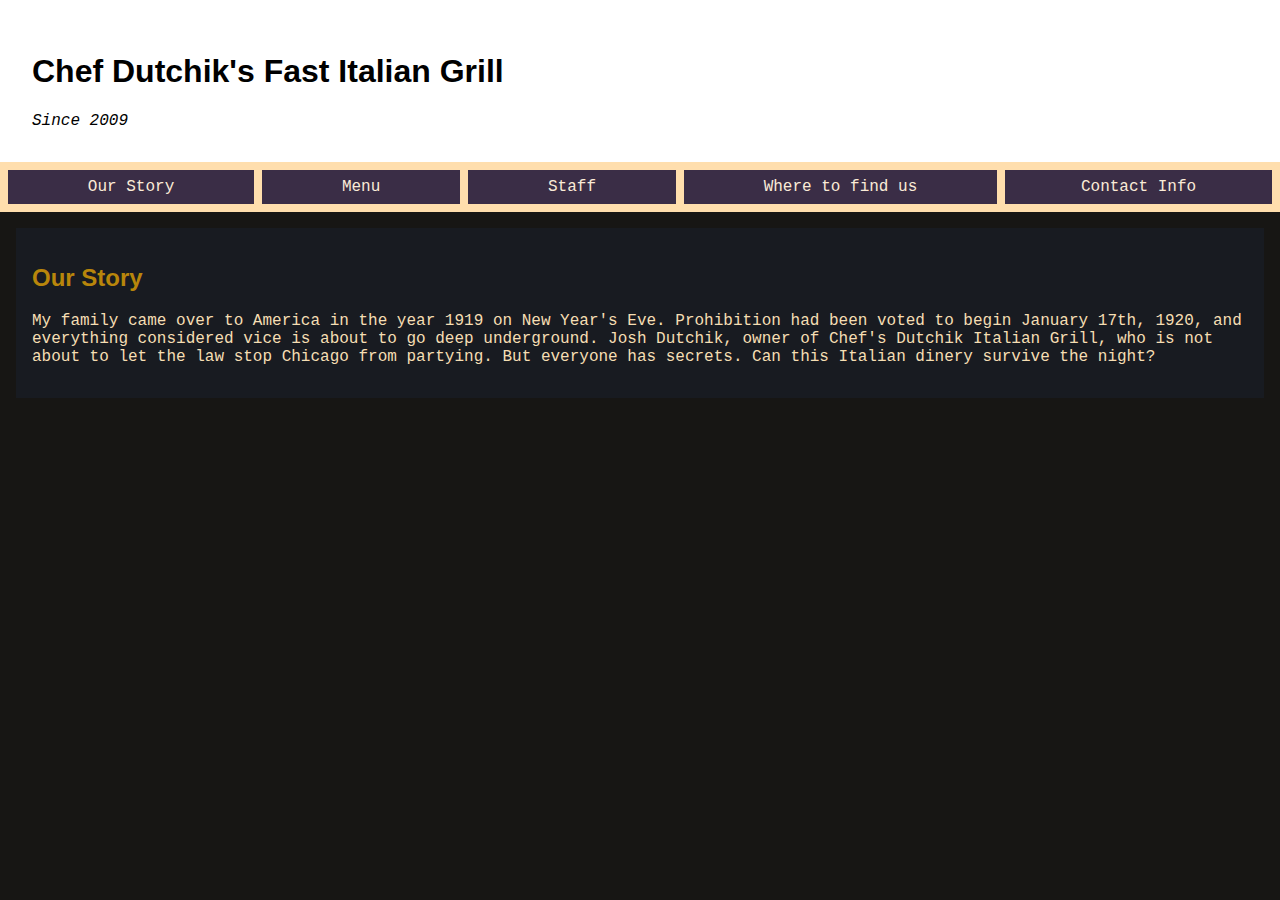
==== Web Development/index.html @ 8f919049 "Please Work" ====
<!DOCTYPE html>
<html>
    

    
    <head>
        <title>Chef Dutchik's Fast Italian Grill</title>
        <link rel="stylesheet" type="text/css" href="styles.css">
    </head>
    <body>               
        <header>
            <h1>Chef Dutchik's Fast Italian Grill</h1>
            <i>Since 2009</i>
        </header>
        <nav>
            <div id="burger" class="hamburger burger burger-squeeze" onclick="toggleMenu()">
                <div class="burger-lines"></div>
            </div>
            <ul id="main-nav">
                <li>
                    <a href="#our-story">Our Story</a>
                </li>
                <li>
                    <a href="#menu">Menu</a>
                </li>
                <li>
                    <a href="#staff">Staff</a>
                </li>
                <li>
                    <a href="#location">Where to find us</a>
                </li>
                <li>
                    <a href="#info">Contact Info</a>
                </li>   
            </ul>
        </nav>
        <main>
            <section id="our-story">
                <h2>Our Story</h2>
                <p>My family came over to America in the year 1919 on New Year's Eve. Prohibition had been voted to begin January 17th, 1920, and everything considered vice is about to go deep underground. Josh Dutchik, owner of Chef's Dutchik Italian Grill, who is not about
                        to let the law stop Chicago from partying. But everyone has secrets. Can this Italian dinery survive the night?</p>              
            </section>
        
        
        </main>
        <script type="text/javascript" src="include.js"></script>
    </body>

   
    

</html>
---- Web Development/styles.css ----
@import url('burger-styles.css');


h1,
h2 {
    font-family: Verdana, Geneva, Tahoma, sans-serif
}

h3,
h4,
h5,
h6,
b,
i,
nav {
    font-family: 'Roboto Mono', 'Courier New', Courier, monospace;
}

header {
    background-color: white;
    color: black;
    margin: 0em;
    padding: 2em;
}

body {
    margin: 0em;
    background-color: rgb(23, 22, 20);
    color: wheat;
    font-family: 'Roboto', 'Courier New', Courier, monospace;
}

* {
    scroll-behavior: smooth;
}

main {
    padding: 0em;
}



h2 {
    color: darkgoldenrod;
    clear: both;
}


h3 {
    color: darkkhaki;
}

h4 {
    color: olivedrab;
}

nav {
    position: sticky;
    background-color: navajowhite;
    top: 0%;
}

nav ul {
    margin: 0px;
    padding: 0px;
    display: flex;
    flex-direction: row;
    max-width: 100%;
    overflow: hidden;
}

.flex-row {
    display: grid;
    grid-template-columns: 1fr 1fr 1fr;
    gap: 1em;
}



img {
    max-width: 100%;
}

nav ul li {
    flex-grow: 1;
    list-style-type: none;
    margin: 0px;
    /* width: 100%; */
    display: inline-block;
}

nav ul li a {
    text-decoration: none;
    padding: .5em;
    margin: .5em;
    display: inline-block;
    color: antiquewhite;
    background-color: rgb(58, 45, 70);
    width: calc(100% - 1.5em);
    text-align: center;
}

section {
    background-color: rgb(24, 27, 33);
    padding: 1em;
    margin: 1em;
    clear: both;
}

nav a:hover,
nav a:focus {
    background-color: rgb(105, 87, 141);
}

article,
figure {
    background-color: rgba(245, 245, 220, 0.05);
    padding: 1em;
    margin-inline-start: 0px;
    margin-inline-end: 0px;
}

@media (min-width: 601px) and (max-resolution: 399dpi) {
    #main-nav {
        height: auto !important;
    }
    .hamburger {
        display: none;
    }
    nav ul li:last-child a {
        width: calc(100% - 2em);
    }
}

@media (max-width: 600px),
(min-resolution: 400dpi) {
    #main-nav {
        flex-direction: column;
        height: 0px;
        transition: height .5s;
    }
    #main-nav>* {
        width: 100%;
        margin: 0%;
    }
    #main-nav:nth-child(2) * {
        margin-top: 0px;
    }
    .hamburger {
        display: block;
    }
}
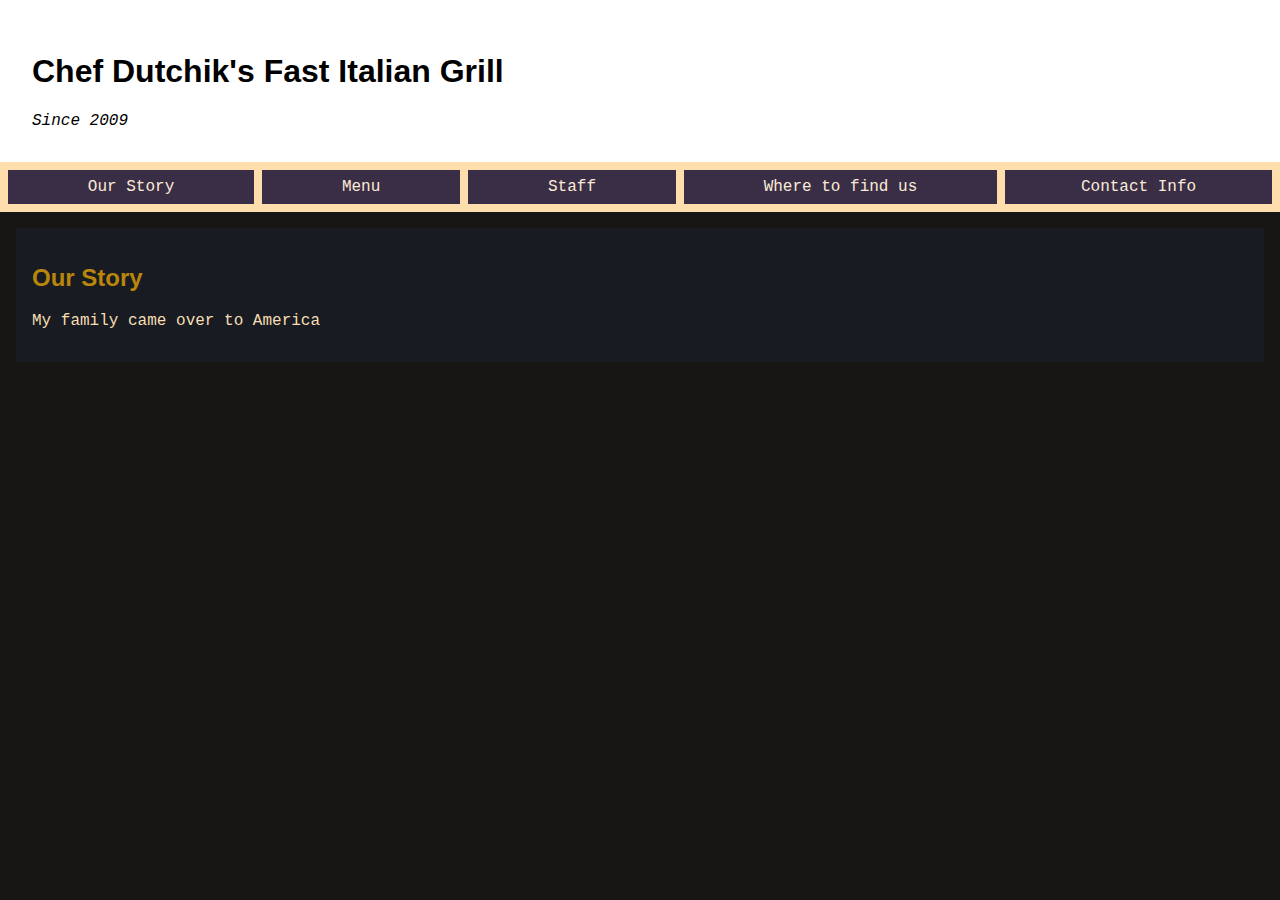
==== commit c3fbf39b: "Changes" ====
--- a/Web Development/index.html
+++ b/Web Development/index.html
@@ -37,8 +37,7 @@
         <main>
             <section id="our-story">
                 <h2>Our Story</h2>
-                <p>My family came over to America in the year 1919 on New Year's Eve. Prohibition had been voted to begin January 17th, 1920, and everything considered vice is about to go deep underground. Josh Dutchik, owner of Chef's Dutchik Italian Grill, who is not about
-                        to let the law stop Chicago from partying. But everyone has secrets. Can this Italian dinery survive the night?</p>              
+                <p>My family came over to America </p>              
             </section>
         
         
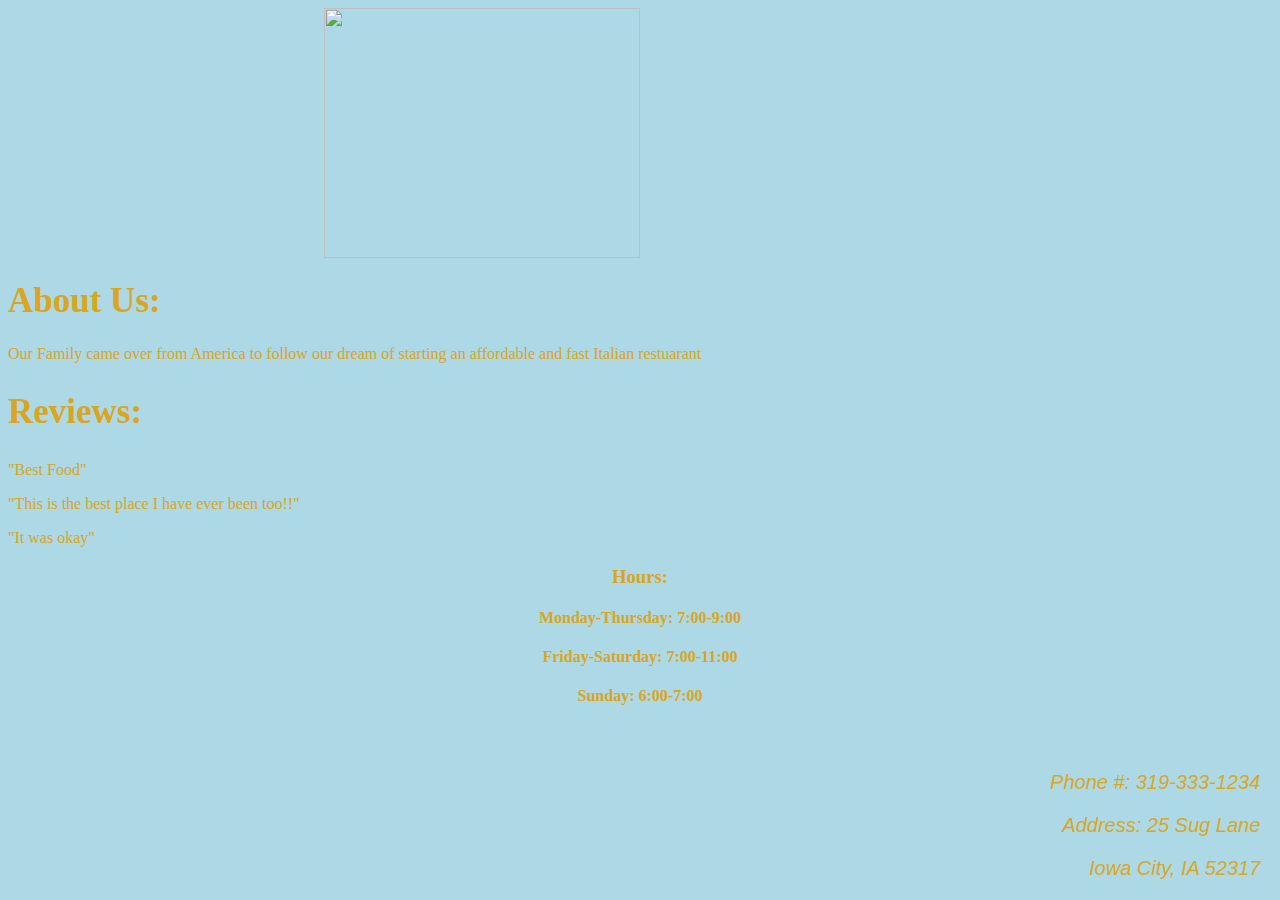
==== commit 1debbf87: "Okay" ====
--- a/Web Development/index.html
+++ b/Web Development/index.html
@@ -1,48 +1,41 @@
 <!DOCTYPE html>
 <html>
     
+    
+    
+ 
+    <link rel="stylesheet" type="text/css" href="styles.css">
+    
+    <div class="burger burger-arrow">
+        <div class="burger-lines"></div>
+      </div>
+    <body>               
+        <div w3-include-html="navigation.html"></div>
+        <div w3-include-html="banner.html"></div>
+          
+        <img src="http://www.cavatores.com/wp-content/uploads/2018/07/CAV-22.jpg" width=250px height=250px>
+        
+        <h1>About Us: </h1>
+            <p> Our Family came over from America to follow our dream of starting an affordable and fast Italian restuarant</p>
 
-    
-    <head>
-        <title>Chef Dutchik's Fast Italian Grill</title>
-        <link rel="stylesheet" type="text/css" href="styles.css">
-    </head>
-    <body>               
-        <header>
-            <h1>Chef Dutchik's Fast Italian Grill</h1>
-            <i>Since 2009</i>
-        </header>
-        <nav>
-            <div id="burger" class="hamburger burger burger-squeeze" onclick="toggleMenu()">
-                <div class="burger-lines"></div>
-            </div>
-            <ul id="main-nav">
-                <li>
-                    <a href="#our-story">Our Story</a>
-                </li>
-                <li>
-                    <a href="#menu">Menu</a>
-                </li>
-                <li>
-                    <a href="#staff">Staff</a>
-                </li>
-                <li>
-                    <a href="#location">Where to find us</a>
-                </li>
-                <li>
-                    <a href="#info">Contact Info</a>
-                </li>   
-            </ul>
-        </nav>
-        <main>
-            <section id="our-story">
-                <h2>Our Story</h2>
-                <p>My family came over to America </p>              
-            </section>
-        
-        
-        </main>
-        <script type="text/javascript" src="include.js"></script>
+        <h2> Reviews:</h2>
+            <p> "Best Food" </p>
+            <p> "This is the best place I have ever been too!!" <p>
+            <p> "It was okay" </p>
+
+        <h3> Hours:</h3>
+        <h4> Monday-Thursday: 7:00-9:00 </h4>
+        <h4> Friday-Saturday: 7:00-11:00</h4>                                               
+        <h4> Sunday: 6:00-7:00 </h4> 
+
+    <footer >
+        <p>Phone #: 319-333-1234</p>
+        <p>Address: 25 Sug Lane</p>
+        <p>Iowa City, IA 52317 </p>
+    </footer>
+    <script type="text/javascript" src="include.js"></script>
+    <script type="text/javascript" src="burgers.js"></script>
+    <script> includeHTML();</script>
     </body>
 
    
--- a/Web Development/styles.css
+++ b/Web Development/styles.css
@@ -1,152 +1,47 @@
-@import url('burger-styles.css');
 
 
-h1,
-h2 {
-    font-family: Verdana, Geneva, Tahoma, sans-serif
+body {
+    background-color: lightblue;
+    color: goldenrod;
 }
 
-h3,
-h4,
-h5,
-h6,
-b,
-i,
-nav {
-    font-family: 'Roboto Mono', 'Courier New', Courier, monospace;
+footer {
+    position: fixed;
+    right: 1em;
+    bottom: 0;
+    width: 100%;
+    color: goldenrod;
+    text-align: right;
+    font-family: Arial, Helvetica, sans-serif;
+    font-style: italic;
+    font-size: 20px;
+}
+
+h3 {
+    text-align: center;
+    font-style: bold;
+}
+
+h4 {
+    text-align: center;
+    color: goldenrod;
+}
+
+img { 
+    display: block;
+  margin-left: auto;
+  margin-right: auto;
+  width: 50%;
 }
 
 header {
-    background-color: white;
-    color: black;
-    margin: 0em;
-    padding: 2em;
-}
-
-body {
-    margin: 0em;
-    background-color: rgb(23, 22, 20);
-    color: wheat;
-    font-family: 'Roboto', 'Courier New', Courier, monospace;
-}
-
-* {
-    scroll-behavior: smooth;
-}
-
-main {
-    padding: 0em;
-}
-
-
-
-h2 {
-    color: darkgoldenrod;
-    clear: both;
-}
-
-
-h3 {
-    color: darkkhaki;
-}
-
-h4 {
-    color: olivedrab;
-}
-
-nav {
-    position: sticky;
-    background-color: navajowhite;
-    top: 0%;
-}
-
-nav ul {
-    margin: 0px;
-    padding: 0px;
-    display: flex;
-    flex-direction: row;
-    max-width: 100%;
-    overflow: hidden;
-}
-
-.flex-row {
-    display: grid;
-    grid-template-columns: 1fr 1fr 1fr;
-    gap: 1em;
-}
-
-
-
-img {
-    max-width: 100%;
-}
-
-nav ul li {
-    flex-grow: 1;
-    list-style-type: none;
-    margin: 0px;
-    /* width: 100%; */
-    display: inline-block;
-}
-
-nav ul li a {
-    text-decoration: none;
-    padding: .5em;
-    margin: .5em;
-    display: inline-block;
-    color: antiquewhite;
-    background-color: rgb(58, 45, 70);
-    width: calc(100% - 1.5em);
     text-align: center;
 }
 
-section {
-    background-color: rgb(24, 27, 33);
-    padding: 1em;
-    margin: 1em;
-    clear: both;
+h1{
+    font-size: 35px;
 }
 
-nav a:hover,
-nav a:focus {
-    background-color: rgb(105, 87, 141);
-}
-
-article,
-figure {
-    background-color: rgba(245, 245, 220, 0.05);
-    padding: 1em;
-    margin-inline-start: 0px;
-    margin-inline-end: 0px;
-}
-
-@media (min-width: 601px) and (max-resolution: 399dpi) {
-    #main-nav {
-        height: auto !important;
-    }
-    .hamburger {
-        display: none;
-    }
-    nav ul li:last-child a {
-        width: calc(100% - 2em);
-    }
-}
-
-@media (max-width: 600px),
-(min-resolution: 400dpi) {
-    #main-nav {
-        flex-direction: column;
-        height: 0px;
-        transition: height .5s;
-    }
-    #main-nav>* {
-        width: 100%;
-        margin: 0%;
-    }
-    #main-nav:nth-child(2) * {
-        margin-top: 0px;
-    }
-    .hamburger {
-        display: block;
-    }
+h2 {
+    font-size: 35px;
 }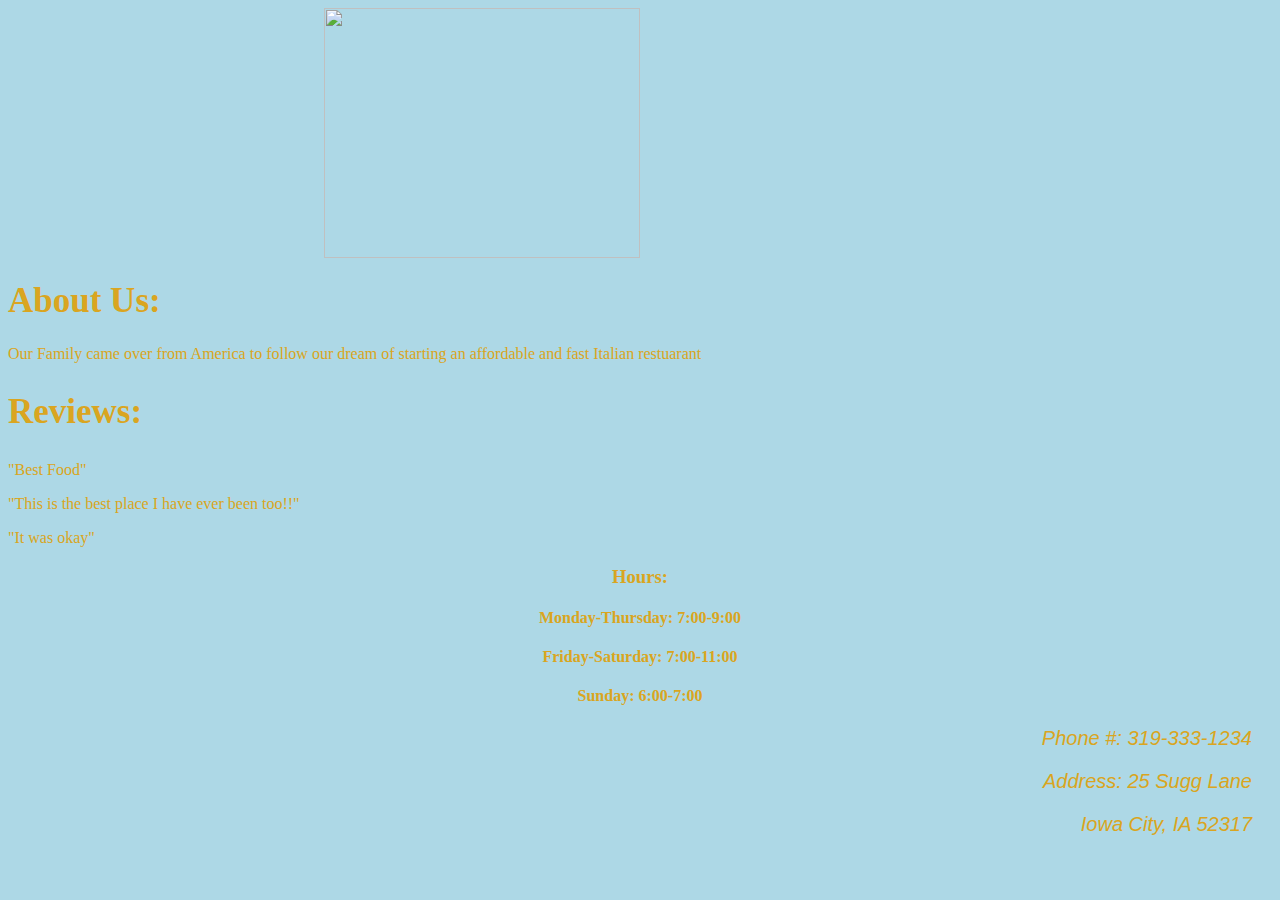
==== commit 816d48aa: "Better" ====
--- a/Web Development/index.html
+++ b/Web Development/index.html
@@ -30,7 +30,7 @@
 
     <footer >
         <p>Phone #: 319-333-1234</p>
-        <p>Address: 25 Sug Lane</p>
+        <p>Address: 25 Sugg Lane</p>
         <p>Iowa City, IA 52317 </p>
     </footer>
     <script type="text/javascript" src="include.js"></script>
--- a/Web Development/styles.css
+++ b/Web Development/styles.css
@@ -15,6 +15,7 @@
     font-family: Arial, Helvetica, sans-serif;
     font-style: italic;
     font-size: 20px;
+    position: relative;
 }
 
 h3 {
@@ -44,4 +45,5 @@
 
 h2 {
     font-size: 35px;
-}+}
+
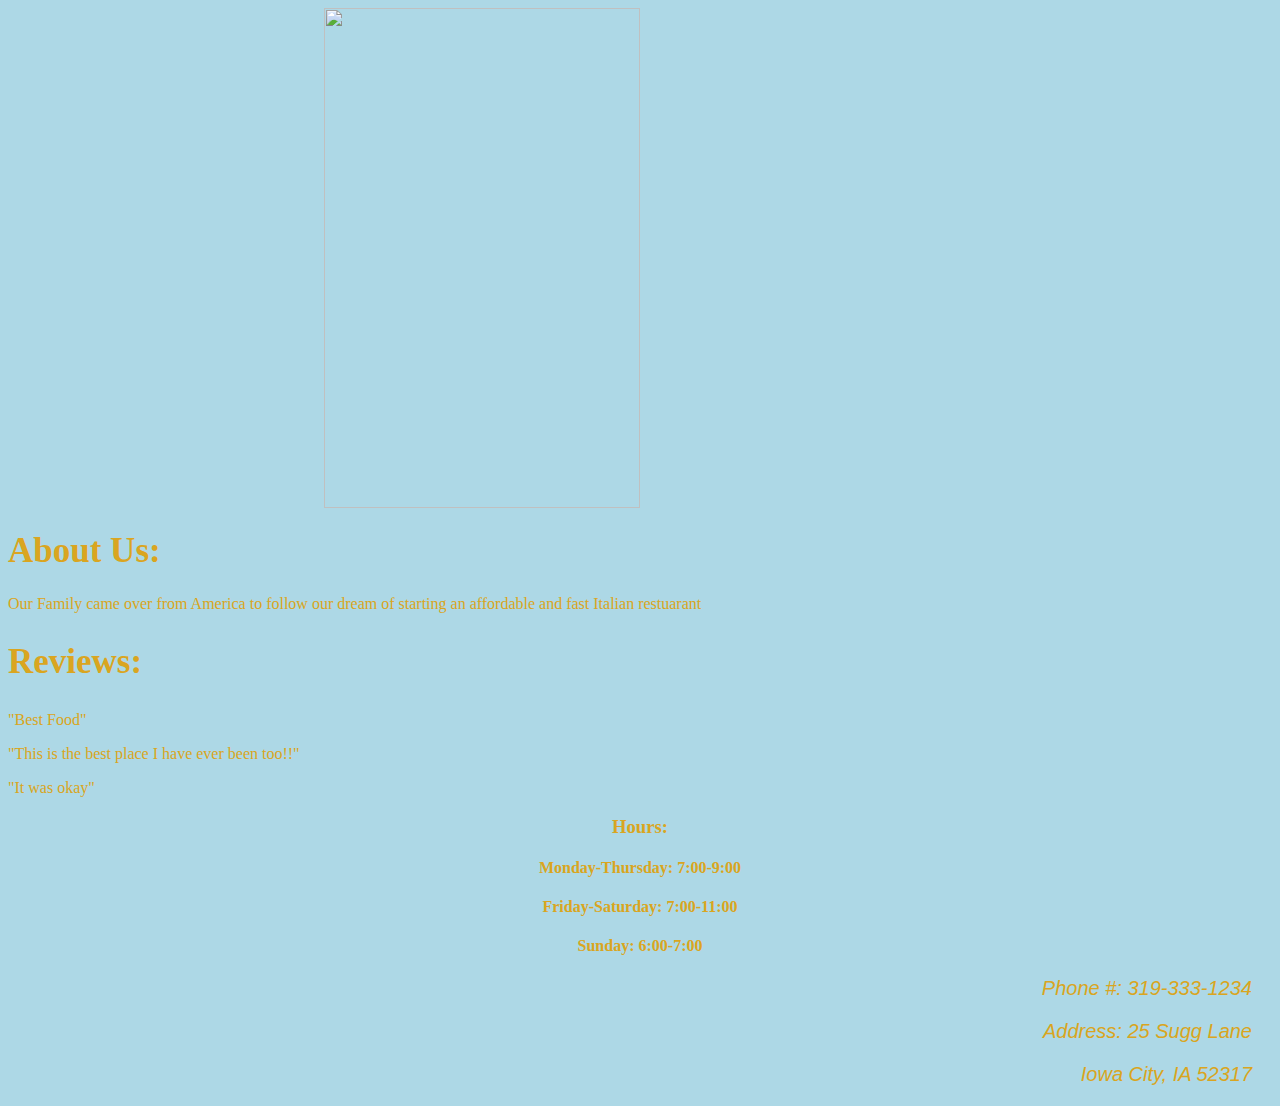
==== commit ae01e1ed: "Project" ====
--- a/Web Development/index.html
+++ b/Web Development/index.html
@@ -1,44 +1,68 @@
 <!DOCTYPE html>
 <html>
-    
-    
-    
- 
+
+<head>
+    <title>Chef Dutchik's</title>
     <link rel="stylesheet" type="text/css" href="styles.css">
-    
-    <div class="burger burger-arrow">
-        <div class="burger-lines"></div>
-      </div>
-    <body>               
-        <div w3-include-html="navigation.html"></div>
-        <div w3-include-html="banner.html"></div>
-          
-        <img src="http://www.cavatores.com/wp-content/uploads/2018/07/CAV-22.jpg" width=250px height=250px>
-        
-        <h1>About Us: </h1>
-            <p> Our Family came over from America to follow our dream of starting an affordable and fast Italian restuarant</p>
+    <!--jquery script-->
+    <!--put linked scripts in head and scripts with calls at the bottom of the body-->
+    <script type="text/javascript" src="togglemenu.js"></script>
+    <script type="text/javascript" src="navigate.js"></script>
+    <script type="text/javascript" src="togglecart.js"></script>
+    <script type="text/javascript" src="online-order.js"></script>
+    <script type="text/javascript" src="fill-food-menu.js"></script>
+    <script type="text/javascript" src="include.js"></script>
+</head>
 
-        <h2> Reviews:</h2>
-            <p> "Best Food" </p>
-            <p> "This is the best place I have ever been too!!" <p>
+<div class="burger burger-arrow">
+    <div class="burger-lines"></div>
+</div>
+
+<body>
+
+    <div w3-include-html="navigation.html"></div>
+    <div w3-include-html="banner.html"></div>
+    <header w3-include-html="header.html"></header>
+
+
+    <script>
+        window.onload = async function() {
+            await includeHTML();
+            console.log("script called");
+            await updateCart();
+            await populateFood();
+        }
+    </script>
+
+    <img src="http://www.cavatores.com/wp-content/uploads/2018/07/CAV-22.jpg" width=500px height=500px>
+
+    <h1>About Us: </h1>
+    <p> Our Family came over from America to follow our dream of starting an affordable and fast Italian restuarant</p>
+
+    <h2> Reviews:</h2>
+    <p> "Best Food" </p>
+    <p> "This is the best place I have ever been too!!"
+        <p>
             <p> "It was okay" </p>
 
-        <h3> Hours:</h3>
-        <h4> Monday-Thursday: 7:00-9:00 </h4>
-        <h4> Friday-Saturday: 7:00-11:00</h4>                                               
-        <h4> Sunday: 6:00-7:00 </h4> 
+            <h3> Hours:</h3>
+            <h4> Monday-Thursday: 7:00-9:00 </h4>
+            <h4> Friday-Saturday: 7:00-11:00</h4>
+            <h4> Sunday: 6:00-7:00 </h4>
 
-    <footer >
-        <p>Phone #: 319-333-1234</p>
-        <p>Address: 25 Sugg Lane</p>
-        <p>Iowa City, IA 52317 </p>
-    </footer>
-    <script type="text/javascript" src="include.js"></script>
-    <script type="text/javascript" src="burgers.js"></script>
-    <script> includeHTML();</script>
-    </body>
+            <footer>
+                <p>Phone #: 319-333-1234</p>
+                <p>Address: 25 Sugg Lane</p>
+                <p>Iowa City, IA 52317 </p>
+            </footer>
+            <script type="text/javascript" src="include.js"></script>
+            <script type="text/javascript" src="burgers.js"></script>
+            <script>
+                includeHTML();
+            </script>
+</body>
 
-   
-    
 
-</html>
+
+
+</html>